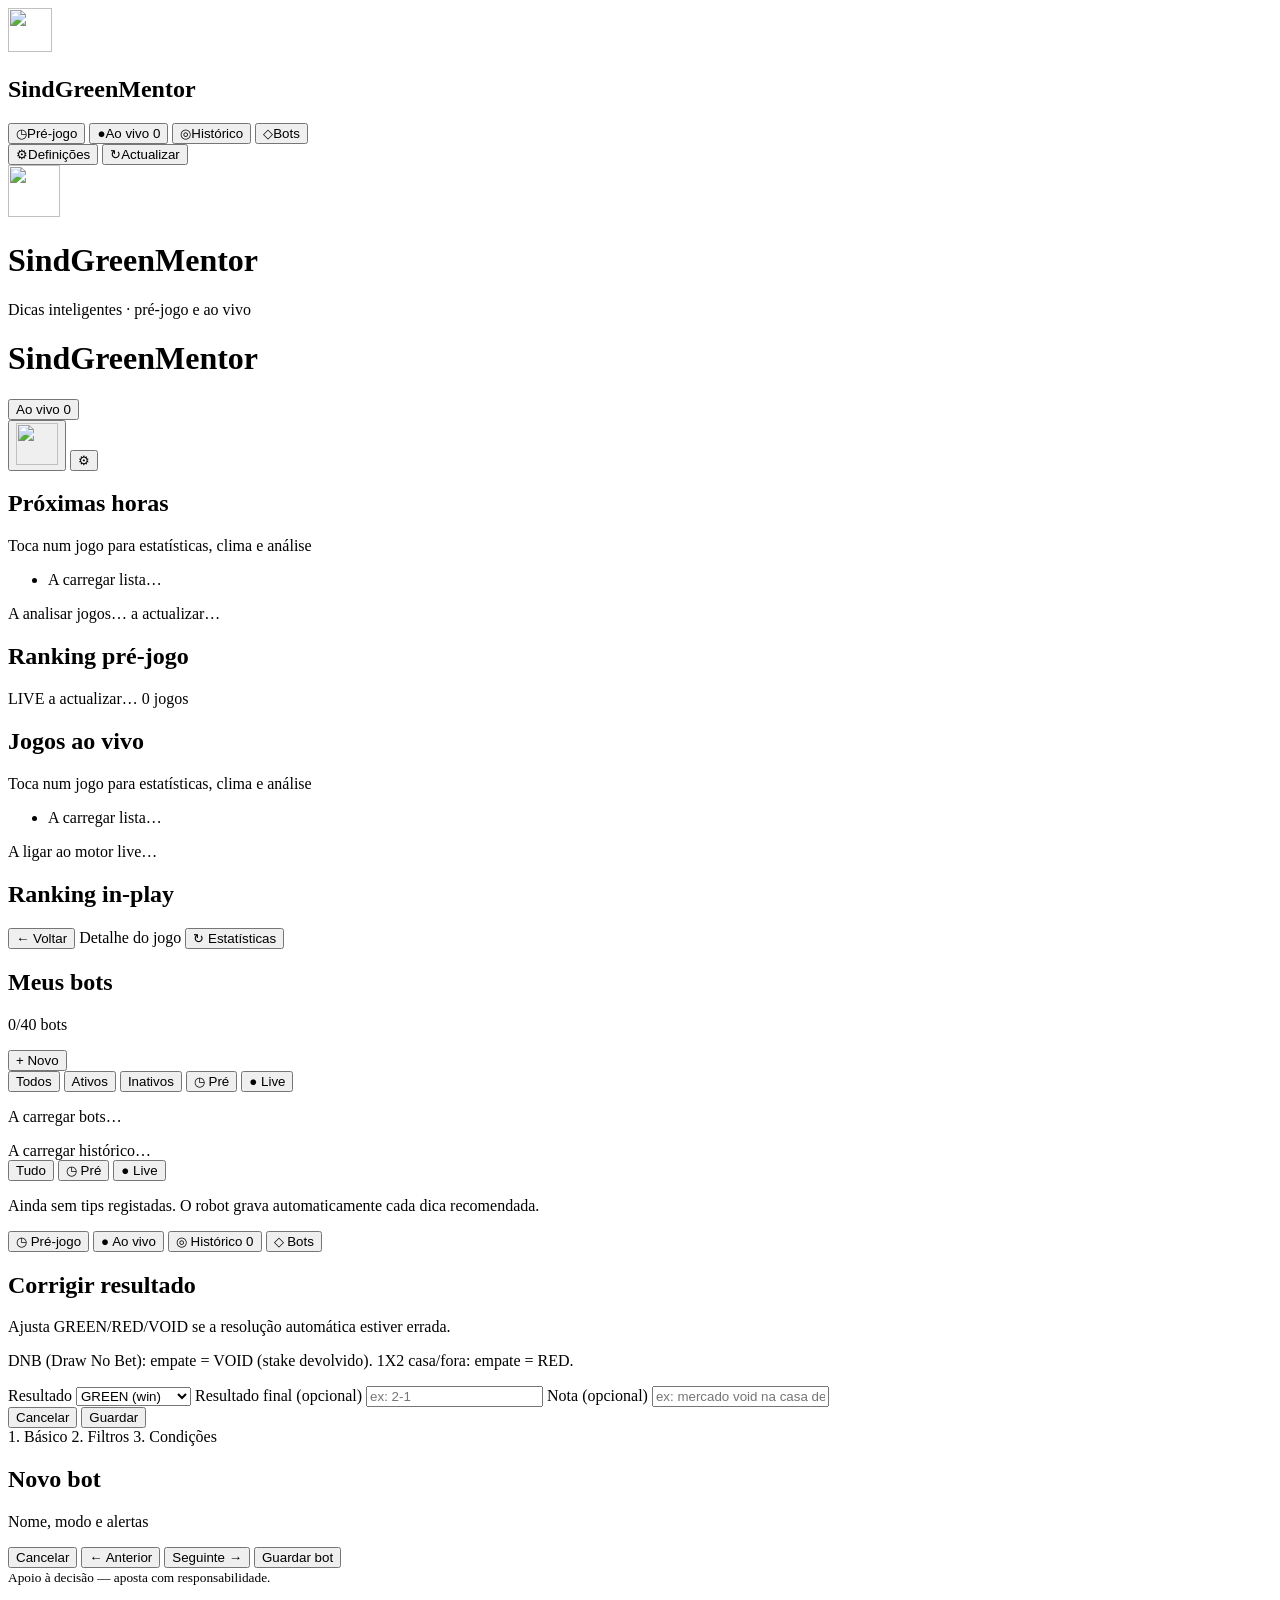
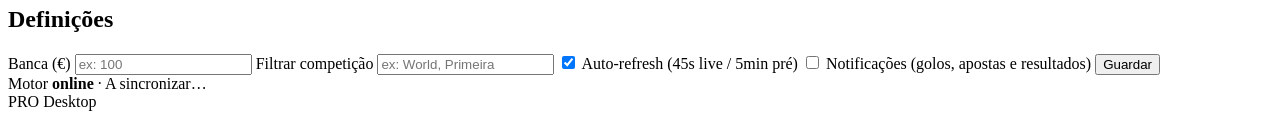
==== web/static/index.html @ d66691e5 "DNB void no empate, notas 1X2 vs DNB, mercados nos bots, SW v52" ====
<!DOCTYPE html>
<html lang="pt">
<head>
  <meta charset="UTF-8" />
  <meta name="viewport" content="width=device-width, initial-scale=1, viewport-fit=cover" />
  <meta name="theme-color" content="#061a14" />
  <meta name="apple-mobile-web-app-capable" content="yes" />
  <meta name="apple-mobile-web-app-title" content="SindGrEeN" />
  <title>SindGreenMentor</title>
  <link rel="manifest" href="/manifest.webmanifest" />
  <link rel="icon" href="/icons/favicon.jpg" />
  <link rel="apple-touch-icon" href="/icons/icon-192.jpg" />
  <link rel="preconnect" href="https://fonts.googleapis.com" />
  <link rel="preconnect" href="https://fonts.gstatic.com" crossorigin />
  <link href="https://fonts.googleapis.com/css2?family=Plus+Jakarta+Sans:wght@400;500;600;700;800&display=swap" rel="stylesheet" />
  <link rel="stylesheet" href="/style.css" />
</head>
<body>
  <aside id="desktop-sidebar" class="desktop-sidebar hidden" aria-label="Navegação principal">
    <div class="desktop-brand">
      <img id="desktop-brand-icon" src="/icons/icon-192.jpg" alt="" width="44" height="44" />
      <div class="desktop-brand-text">
        <h2 id="desktop-brand-title">SindGreenMentor</h2>
      </div>
    </div>
    <nav class="desktop-nav" id="desktop-nav">
      <button type="button" class="desktop-nav-btn active" data-tab="prematch">
        <span class="desktop-nav-icon">◷</span><span>Pré-jogo</span>
      </button>
      <button type="button" class="desktop-nav-btn" data-tab="live">
        <span class="desktop-nav-icon">●</span><span>Ao vivo</span>
        <span class="desktop-nav-badge hidden" id="desktop-live-badge">0</span>
      </button>
      <button type="button" class="desktop-nav-btn" data-tab="history">
        <span class="desktop-nav-icon">◎</span><span>Histórico</span>
      </button>
      <button type="button" class="desktop-nav-btn" data-tab="bots">
        <span class="desktop-nav-icon">◇</span><span>Bots</span>
      </button>
    </nav>
    <div class="desktop-sidebar-footer">
      <button type="button" class="desktop-nav-btn" id="desktop-settings-btn">
        <span class="desktop-nav-icon">⚙</span><span>Definições</span>
      </button>
      <button type="button" class="desktop-nav-btn" id="desktop-refresh-btn">
        <span class="desktop-nav-icon">↻</span><span>Actualizar</span>
      </button>
    </div>
  </aside>

  <div class="app-shell">
    <header class="app-header" id="app-header">
      <div class="header-glow chrome-desktop"></div>
      <div class="header-top">
        <div class="chrome-desktop header-brand">
          <img id="app-icon" class="app-icon" src="/icons/icon-192.jpg" alt="" width="52" height="52" />
          <div class="header-text">
            <h1 id="app-title">SindGreenMentor</h1>
            <p id="app-tagline" class="subtitle">Dicas inteligentes · pré-jogo e ao vivo</p>
          </div>
        </div>
        <div class="chrome-mobile header-mobile-title">
          <div class="header-mobile-row">
            <h1 id="screen-title" class="screen-title">SindGreenMentor</h1>
            <button type="button" id="pwa-live-chip" class="pwa-live-chip" aria-label="Ver jogos ao vivo">
              <span class="pwa-live-dot" aria-hidden="true"></span>
              <span class="pwa-live-label">Ao vivo</span>
              <span id="pwa-live-count" class="pwa-live-count">0</span>
            </button>
          </div>
        </div>
        <div class="header-actions">
          <button id="refresh" class="icon-btn refresh-ball-btn" type="button" aria-label="Actualizar" title="Actualizar">
            <span class="football-ball" aria-hidden="true">
              <img src="/images/refresh-ball.png" alt="" width="42" height="42" decoding="async" />
            </span>
          </button>
          <button id="settings-btn" class="icon-btn" type="button" aria-label="Definições">⚙</button>
        </div>
      </div>
    </header>

    <main class="main-content" id="main-content">
      <div class="pwa-watermark" id="pwa-watermark" aria-hidden="true"></div>
      <section id="panel-prematch" class="panel active">
        <section id="prematch-fixtures" class="card card-list">
          <h2 class="section-title chrome-desktop">Próximas horas</h2>
          <p class="section-hint chrome-desktop">Toca num jogo para estatísticas, clima e análise</p>
          <ul id="prematch-fixtures-list" class="live-fixtures-list">
            <li class="meta">A carregar lista…</li>
          </ul>
        </section>
        <div id="status-prematch" class="card status-card loading">
          A analisar jogos…
          <span id="prematch-refresh" class="inline-refresh hidden">a actualizar…</span>
        </div>
        <section id="best-prematch" class="card tip-hero hidden"></section>
        <section id="ranking-prematch" class="card hidden">
          <h2 class="section-title chrome-desktop">Ranking pré-jogo</h2>
          <div id="table-prematch" class="table-wrap"></div>
        </section>
      </section>

      <section id="panel-live" class="panel">
        <div class="live-banner chrome-desktop" id="live-banner">
          <span class="live-dot"></span>
          <span class="live-label">LIVE</span>
          <span id="live-source-badge" class="live-source hidden" title="Fonte dos jogos ao vivo"></span>
          <span id="live-refresh" class="live-refresh hidden">a actualizar…</span>
          <span id="live-count" class="live-count">0 jogos</span>
        </div>
        <div id="live-content" class="live-content">
          <section id="live-fixtures" class="card card-list">
            <h2 class="section-title chrome-desktop">Jogos ao vivo</h2>
            <p class="section-hint chrome-desktop">Toca num jogo para estatísticas, clima e análise</p>
            <ul id="live-fixtures-list" class="live-fixtures-list">
              <li class="meta">A carregar lista…</li>
            </ul>
          </section>
          <div id="status-live" class="card status-card loading">A ligar ao motor live…</div>
          <section id="best-live" class="card tip-hero hidden"></section>
          <section id="ranking-live" class="card hidden">
            <h2 class="section-title chrome-desktop">Ranking in-play</h2>
            <p id="live-last-tip" class="tips-last-note hidden" aria-live="polite"></p>
            <div id="table-live" class="table-wrap"></div>
          </section>

        </div>
      </section>

      <section id="panel-match" class="panel match-page hidden" aria-live="polite">
        <div class="match-page-toolbar">
          <button id="match-back" type="button" class="match-back-btn">← Voltar</button>
          <span id="match-page-label" class="match-page-label">Detalhe do jogo</span>
          <button id="match-stats-refresh" type="button" class="match-stats-refresh-btn hidden">↻ Estatísticas</button>
        </div>
        <div id="match-page-body" class="match-page-body"></div>
      </section>

      <section id="panel-bots" class="panel">
        <div class="bots-header">
          <div>
            <h2 class="section-title">Meus bots</h2>
            <p class="section-hint" id="bots-count-label">0/40 bots</p>
          </div>
          <button type="button" id="bots-new-btn" class="btn-primary bots-new-btn">+ Novo</button>
        </div>
        <div class="bots-filters" id="bots-filters" role="group" aria-label="Filtrar bots">
          <button type="button" class="chip bots-filter active" data-bots-filter="all">Todos</button>
          <button type="button" class="chip bots-filter" data-bots-filter="active">Ativos</button>
          <button type="button" class="chip bots-filter" data-bots-filter="inactive">Inativos</button>
          <button type="button" class="chip bots-filter" data-bots-filter="prematch">◷ Pré</button>
          <button type="button" class="chip bots-filter" data-bots-filter="live">● Live</button>
        </div>
        <div id="bots-templates" class="bots-templates card hidden" aria-live="polite"></div>
        <div id="bots-perf-summary" class="bots-perf-summary card hidden" aria-live="polite"></div>
        <div id="bots-history-panel" class="bots-history-panel card hidden" aria-live="polite"></div>
        <div id="bots-list" class="bots-list">
          <p class="meta">A carregar bots…</p>
        </div>
        <div id="bots-hits" class="bots-hits card hidden" aria-live="polite"></div>
      </section>

      <section id="panel-history" class="panel">
        <div id="history-stats" class="history-stats-split loading">A carregar histórico…</div>
        <div id="history-learning" class="history-learning hidden" aria-live="polite"></div>
        <div id="history-verify-queue" class="history-verify-queue card hidden" aria-live="polite"></div>
        <div class="history-filters-wrap">
          <div class="history-mode-scope" id="history-mode-scope" role="group" aria-label="Filtrar por modo">
            <button type="button" class="chip-mode-scope active" data-mode-scope="all">Tudo</button>
            <button type="button" class="chip-mode-scope" data-mode-scope="prematch">◷ Pré</button>
            <button type="button" class="chip-mode-scope" data-mode-scope="live">● Live</button>
          </div>
          <div class="filter-bar" id="history-filters" role="group" aria-label="Filtrar por resultado"></div>
        </div>
        <p id="history-last-tip" class="tips-last-note hidden" aria-live="polite"></p>
        <div id="history-feed" class="tips-feed"></div>
        <p id="history-empty" class="empty-msg hidden">Ainda sem tips registadas. O robot grava automaticamente cada dica recomendada.</p>
      </section>
    </main>

    <nav class="tab-bar">
      <button class="tab active" data-tab="prematch" type="button">
        <span class="tab-icon">◷</span>
        <span>Pré-jogo</span>
      </button>
      <button class="tab" data-tab="live" type="button">
        <span class="tab-icon tab-live">●</span>
        <span>Ao vivo</span>
      </button>
      <button class="tab" data-tab="history" type="button">
        <span class="tab-icon">◎</span>
        <span>Histórico</span>
        <span id="history-tab-badge" class="tab-badge hidden" aria-label="Tips pendentes">0</span>
      </button>
      <button class="tab" data-tab="bots" type="button">
        <span class="tab-icon">◇</span>
        <span>Bots</span>
      </button>
    </nav>

    <div id="outcome-correct-modal" class="outcome-correct-modal hidden" aria-hidden="true" role="dialog" aria-labelledby="outcome-correct-title">
      <div class="outcome-correct-backdrop" id="outcome-correct-backdrop"></div>
      <div class="outcome-correct-panel card">
        <h2 id="outcome-correct-title" class="outcome-correct-title">Corrigir resultado</h2>
        <p class="meta" id="outcome-correct-sub">Ajusta GREEN/RED/VOID se a resolução automática estiver errada.</p>
        <p class="meta outcome-correct-hint">DNB (Draw No Bet): empate = VOID (stake devolvido). 1X2 casa/fora: empate = RED.</p>
        <div class="outcome-correct-body">
          <label class="field">
            <span>Resultado</span>
            <select id="outcome-correct-outcome">
              <option value="win">GREEN (win)</option>
              <option value="loss">RED (loss)</option>
              <option value="void">VOID (anulado)</option>
              <option value="pending">PENDENTE</option>
            </select>
          </label>
          <label class="field">
            <span>Resultado final (opcional)</span>
            <input id="outcome-correct-score" type="text" placeholder="ex: 2-1" />
          </label>
          <label class="field">
            <span>Nota (opcional)</span>
            <input id="outcome-correct-note" type="text" placeholder="ex: mercado void na casa de apostas" />
          </label>
        </div>
        <div class="outcome-correct-actions">
          <button type="button" id="outcome-correct-cancel" class="match-back-btn">Cancelar</button>
          <button type="button" id="outcome-correct-save" class="btn-primary">Guardar</button>
        </div>
      </div>
    </div>

    <div id="bot-wizard" class="bot-wizard hidden" aria-hidden="true" role="dialog" aria-labelledby="bot-wizard-title">
      <div class="bot-wizard-backdrop" id="bot-wizard-backdrop"></div>
      <div class="bot-wizard-panel card">
        <div class="bot-wizard-steps" id="bot-wizard-steps">
          <span class="bot-step active" data-step="1">1. Básico</span>
          <span class="bot-step" data-step="2">2. Filtros</span>
          <span class="bot-step" data-step="3">3. Condições</span>
        </div>
        <h2 id="bot-wizard-title" class="bot-wizard-title">Novo bot</h2>
        <p class="bot-wizard-sub" id="bot-wizard-sub">Nome, modo e alertas</p>

        <div class="bot-wizard-body" id="bot-wizard-body"></div>

        <div class="bot-wizard-actions">
          <button type="button" id="bot-wizard-cancel" class="match-back-btn">Cancelar</button>
          <button type="button" id="bot-wizard-prev" class="match-back-btn hidden">← Anterior</button>
          <button type="button" id="bot-wizard-next" class="btn-primary">Seguinte →</button>
          <button type="button" id="bot-wizard-save" class="btn-primary hidden">Guardar bot</button>
        </div>
      </div>
    </div>

    <footer class="app-footer chrome-desktop">
      <small id="app-footer">Apoio à decisão — aposta com responsabilidade.</small>
    </footer>
  </div>

  <aside id="settings-drawer" class="drawer hidden" aria-hidden="true">
    <div class="drawer-backdrop" id="drawer-backdrop"></div>
    <div class="drawer-panel">
      <h2>Definições</h2>
      <label class="field">
        <span>Banca (€)</span>
        <input id="cfg-bankroll" type="number" min="0" step="10" placeholder="ex: 100" />
      </label>
      <label class="field">
        <span>Filtrar competição</span>
        <input id="cfg-league" type="text" placeholder="ex: World, Primeira" />
      </label>
      <label class="field checkbox">
        <input id="cfg-auto" type="checkbox" checked />
        <span>Auto-refresh (45s live / 5min pré)</span>
      </label>
      <label class="field checkbox">
        <input id="cfg-notify" type="checkbox" />
        <span>Notificações (golos, apostas e resultados)</span>
      </label>
      <button id="save-settings" type="button" class="btn-primary">Guardar</button>
    </div>
  </aside>

  <div id="desktop-status" class="desktop-status hidden" aria-live="polite">
    <span class="dot" aria-hidden="true"></span>
    <span>Motor <strong id="desktop-status-motor">online</strong></span>
    <span class="sep">·</span>
    <span id="desktop-status-sync">A sincronizar…</span>
    <div class="right">
      <span class="desktop-pro-tag">PRO</span>
      <span id="desktop-status-ver">Desktop</span>
    </div>
  </div>

  <script src="/app.js"></script>
</body>
</html>
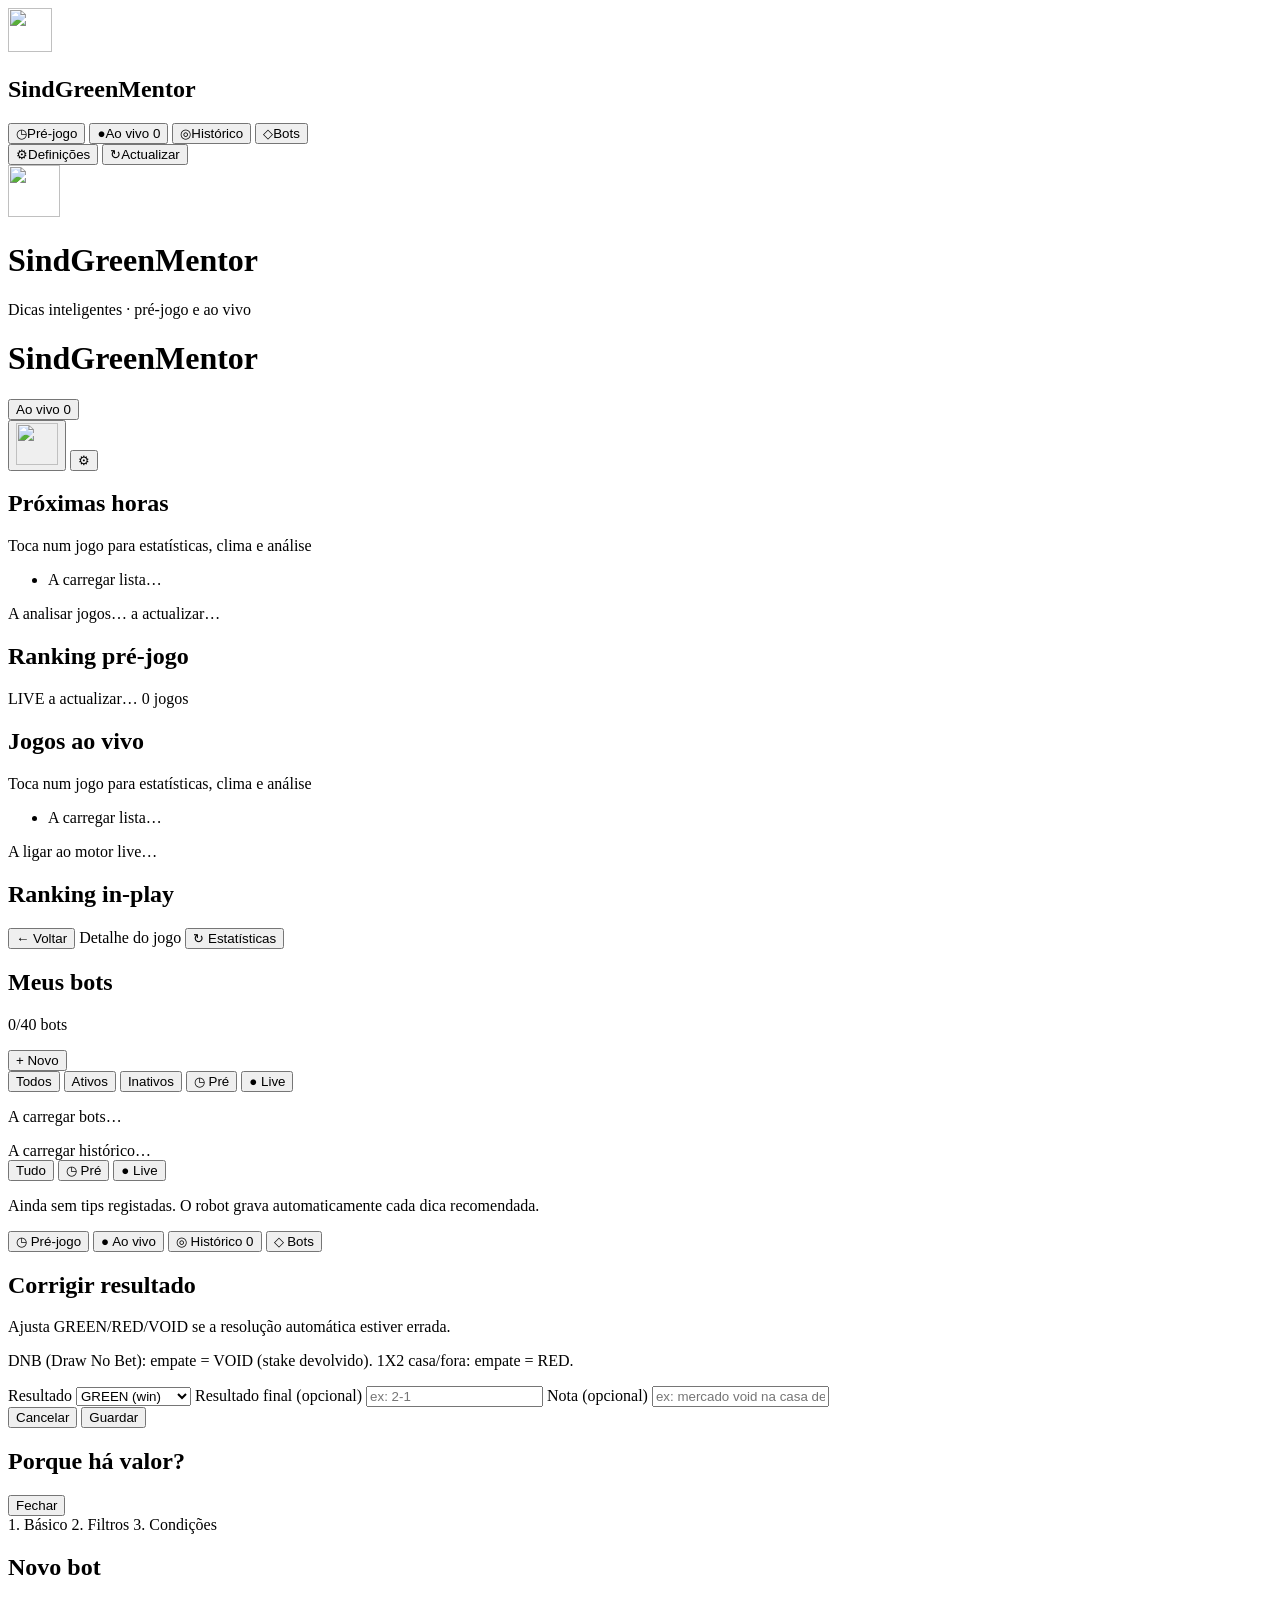
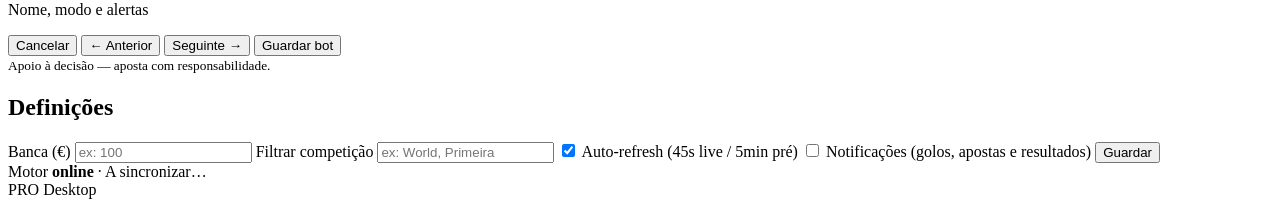
==== commit a8677b7b: "feat: diálogo explicativo ao clicar em EV positivo - Serializer build_ev_explanation com reasoning, " ====
--- a/web/static/index.html
+++ b/web/static/index.html
@@ -231,6 +231,18 @@
       </div>
     </div>
 
+    <div id="ev-explain-modal" class="ev-explain-modal hidden" aria-hidden="true" role="dialog" aria-labelledby="ev-explain-title">
+      <div class="ev-explain-backdrop" id="ev-explain-backdrop"></div>
+      <div class="ev-explain-panel card">
+        <h2 id="ev-explain-title" class="ev-explain-title">Porque há valor?</h2>
+        <p class="meta" id="ev-explain-sub"></p>
+        <div class="ev-explain-body" id="ev-explain-body"></div>
+        <div class="ev-explain-actions">
+          <button type="button" id="ev-explain-close" class="btn-primary">Fechar</button>
+        </div>
+      </div>
+    </div>
+
     <div id="bot-wizard" class="bot-wizard hidden" aria-hidden="true" role="dialog" aria-labelledby="bot-wizard-title">
       <div class="bot-wizard-backdrop" id="bot-wizard-backdrop"></div>
       <div class="bot-wizard-panel card">
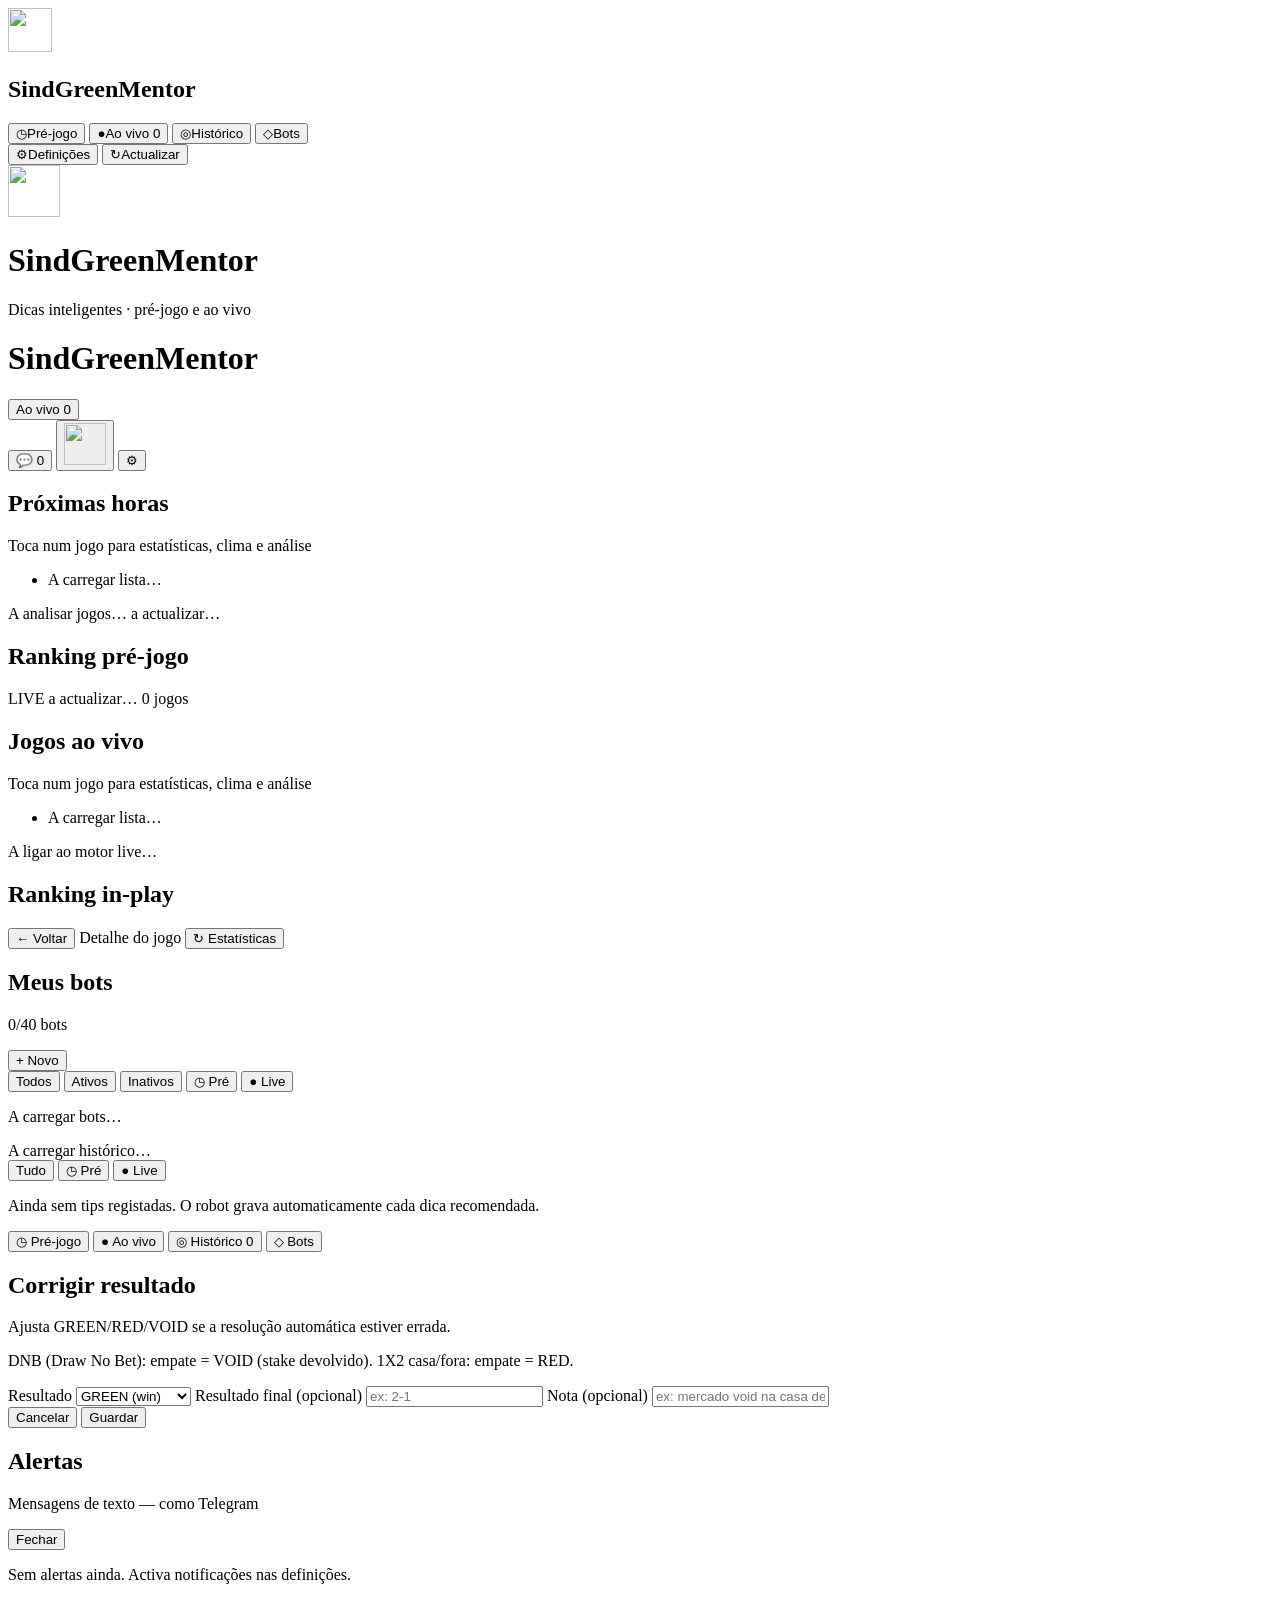
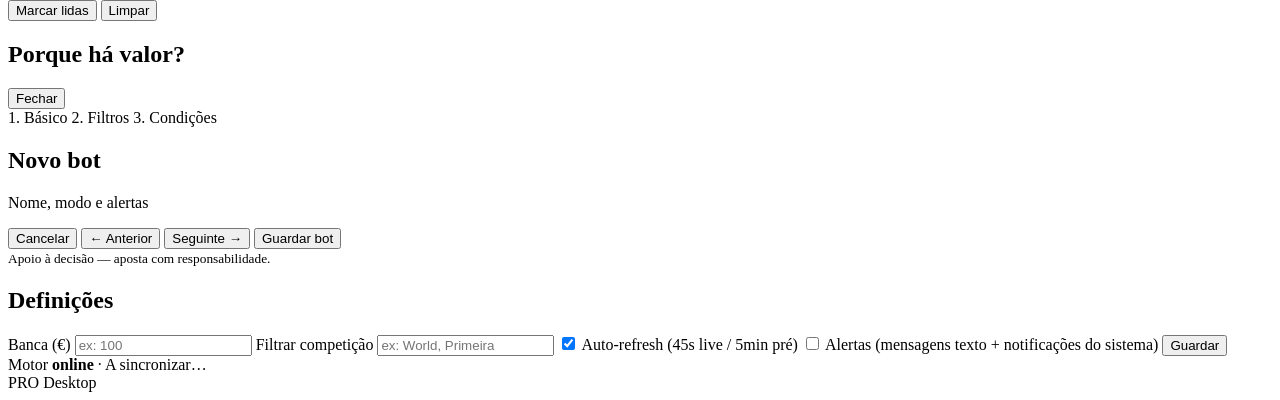
==== commit 89af88a8: "feat(pwa): alertas em texto estilo Telegram - Inbox de mensagens com bolhas e toast ao receber alert" ====
--- a/web/static/index.html
+++ b/web/static/index.html
@@ -70,6 +70,10 @@
           </div>
         </div>
         <div class="header-actions">
+          <button id="pwa-alerts-btn" class="icon-btn pwa-alerts-btn chrome-mobile hidden" type="button" aria-label="Mensagens de alerta" title="Alertas">
+            <span class="pwa-alerts-icon" aria-hidden="true">💬</span>
+            <span id="pwa-alerts-badge" class="pwa-alerts-badge hidden">0</span>
+          </button>
           <button id="refresh" class="icon-btn refresh-ball-btn" type="button" aria-label="Actualizar" title="Actualizar">
             <span class="football-ball" aria-hidden="true">
               <img src="/images/refresh-ball.png" alt="" width="42" height="42" decoding="async" />
@@ -231,6 +235,28 @@
       </div>
     </div>
 
+    <div id="pwa-alert-toast" class="pwa-alert-toast hidden chrome-mobile" role="status" aria-live="polite"></div>
+
+    <div id="pwa-alert-inbox" class="pwa-alert-inbox hidden chrome-mobile" aria-hidden="true" role="dialog" aria-labelledby="pwa-alert-inbox-title">
+      <div class="pwa-alert-inbox-backdrop" id="pwa-alert-inbox-backdrop"></div>
+      <div class="pwa-alert-inbox-panel card">
+        <div class="pwa-alert-inbox-head">
+          <div>
+            <h2 id="pwa-alert-inbox-title" class="pwa-alert-inbox-title">Alertas</h2>
+            <p class="meta">Mensagens de texto — como Telegram</p>
+          </div>
+          <button type="button" id="pwa-alert-inbox-close" class="match-back-btn">Fechar</button>
+        </div>
+        <div id="pwa-alert-messages" class="pwa-alert-messages">
+          <p class="meta pwa-alert-empty">Sem alertas ainda. Activa notificações nas definições.</p>
+        </div>
+        <div class="pwa-alert-inbox-actions">
+          <button type="button" id="pwa-alert-mark-read" class="chip">Marcar lidas</button>
+          <button type="button" id="pwa-alert-clear" class="chip">Limpar</button>
+        </div>
+      </div>
+    </div>
+
     <div id="ev-explain-modal" class="ev-explain-modal hidden" aria-hidden="true" role="dialog" aria-labelledby="ev-explain-title">
       <div class="ev-explain-backdrop" id="ev-explain-backdrop"></div>
       <div class="ev-explain-panel card">
@@ -288,7 +314,7 @@
       </label>
       <label class="field checkbox">
         <input id="cfg-notify" type="checkbox" />
-        <span>Notificações (golos, apostas e resultados)</span>
+        <span>Alertas (mensagens texto + notificações do sistema)</span>
       </label>
       <button id="save-settings" type="button" class="btn-primary">Guardar</button>
     </div>
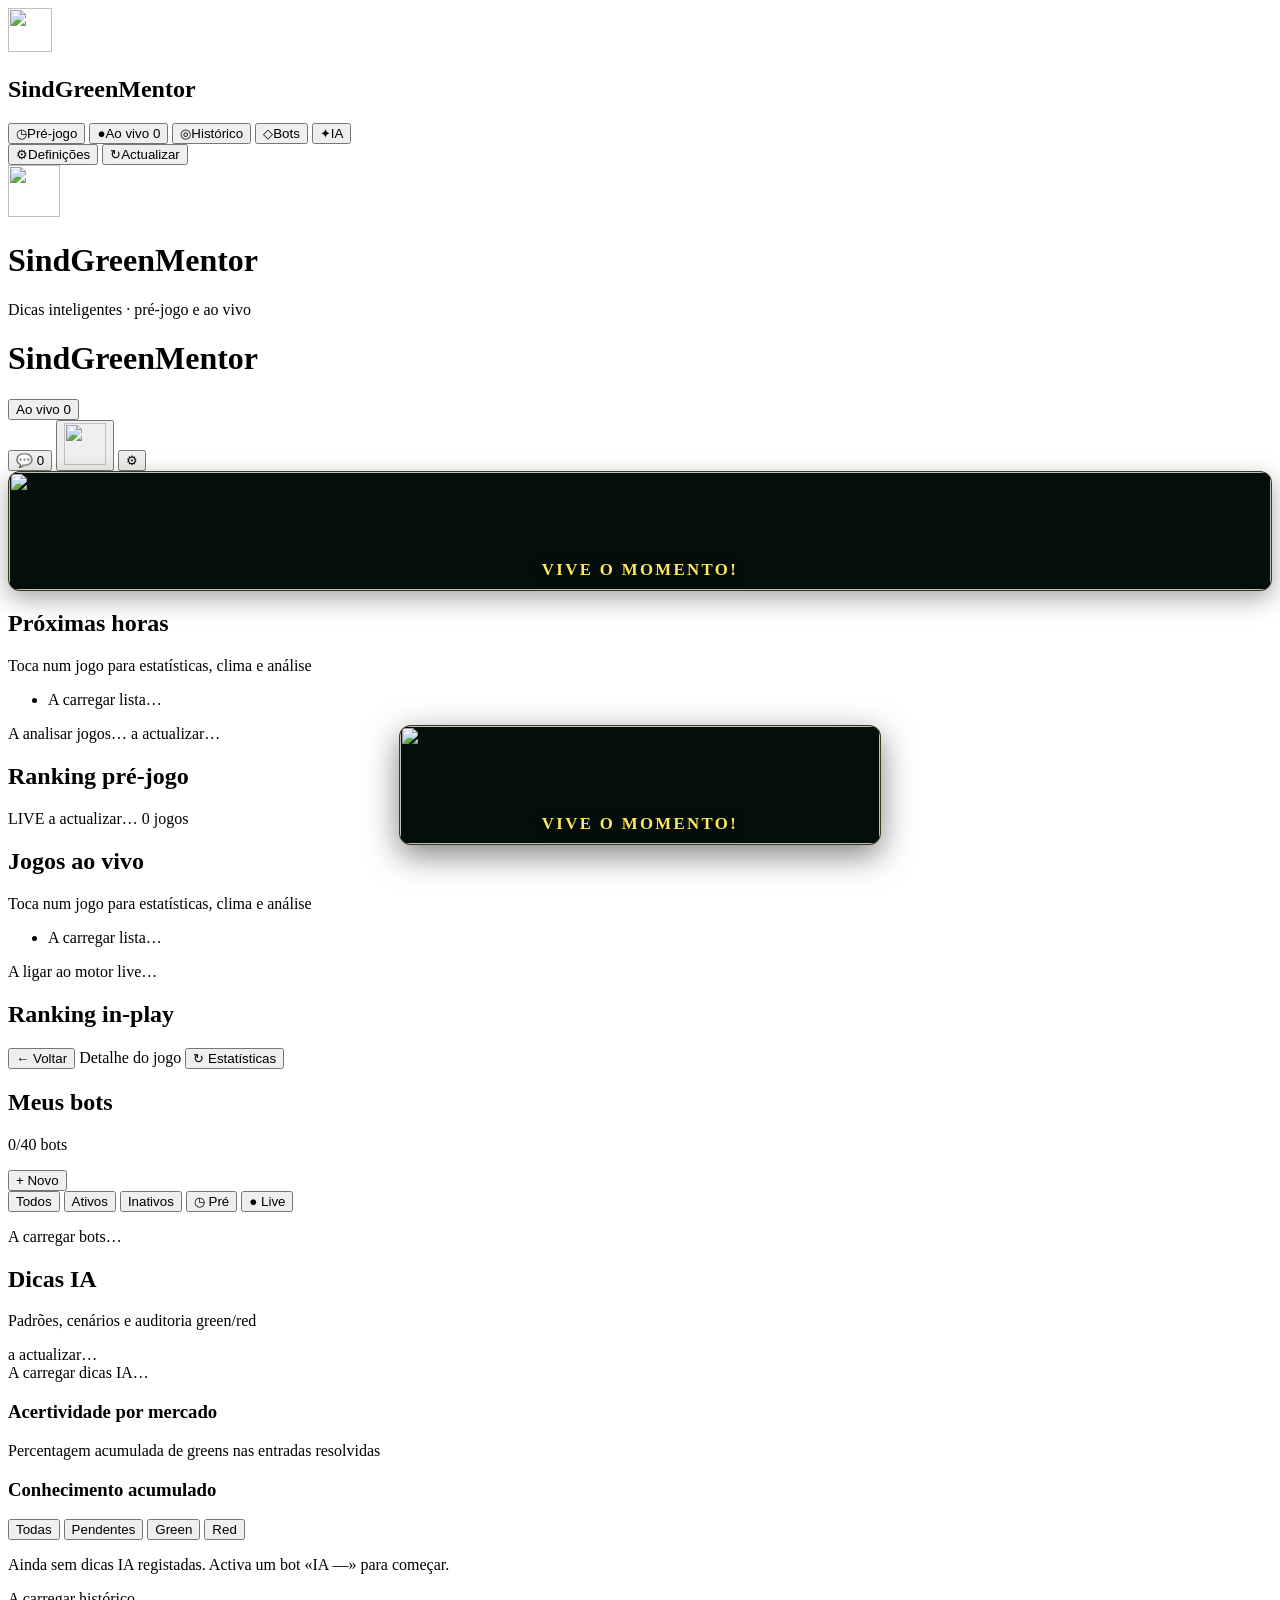
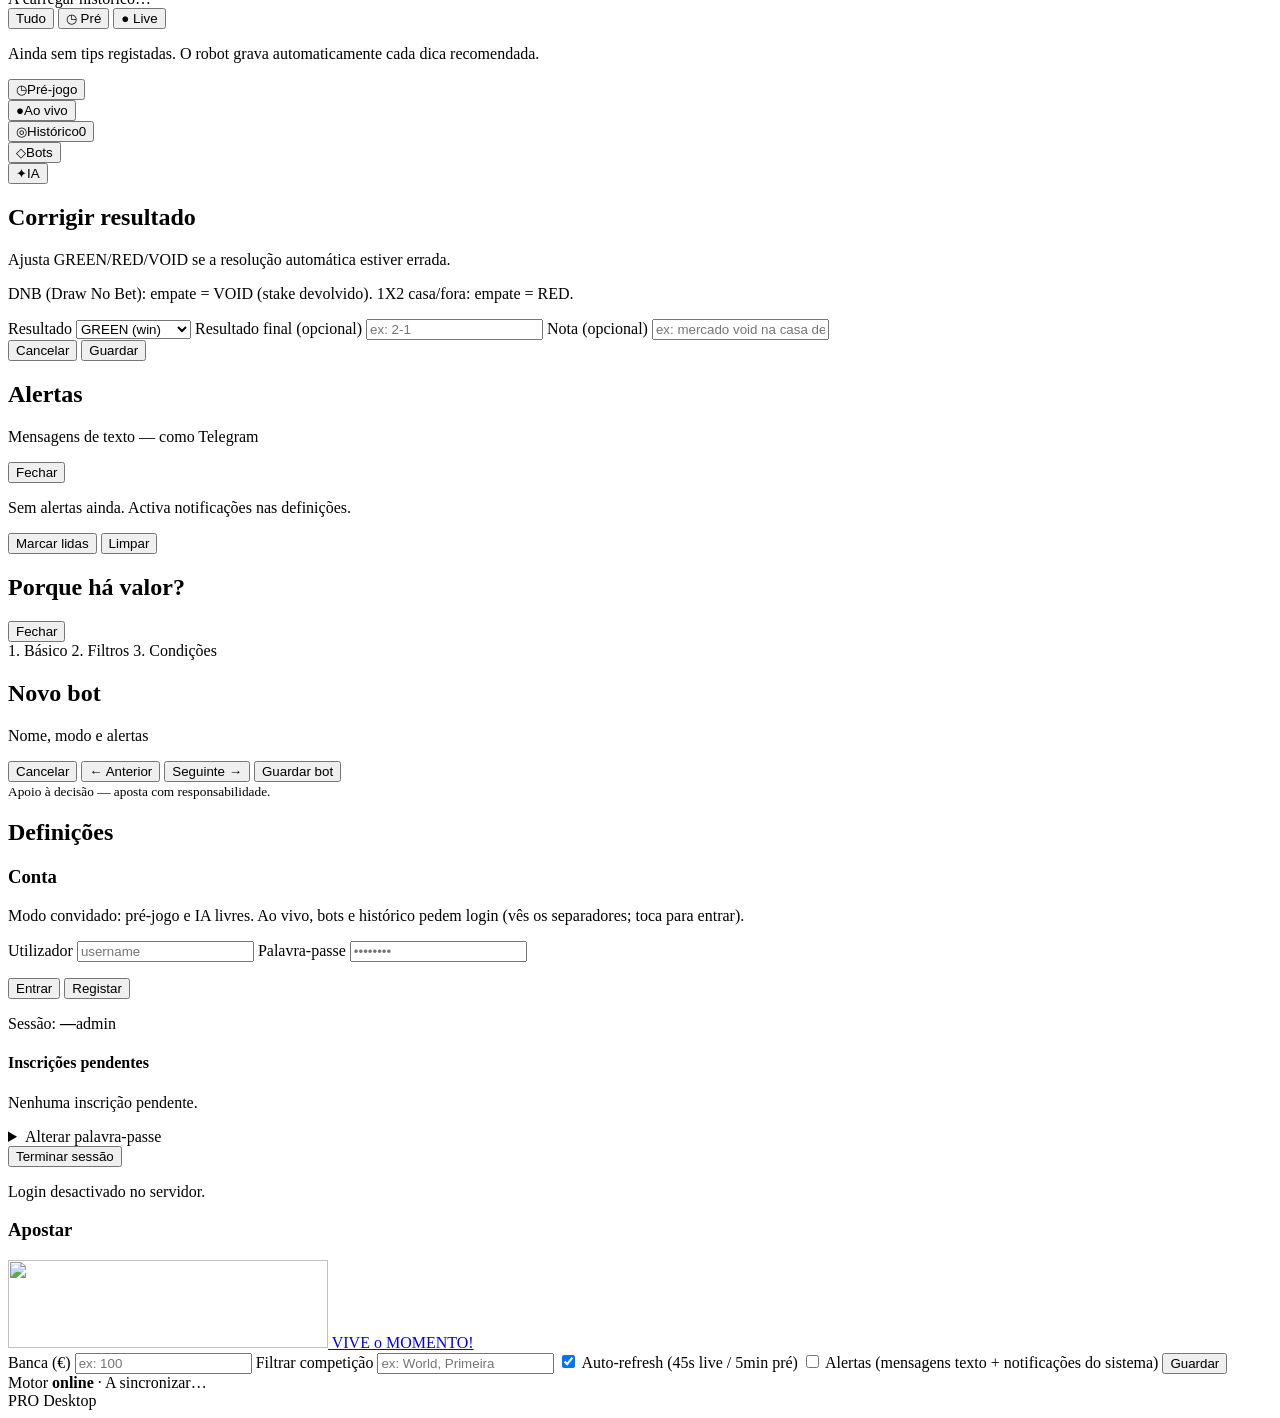
==== commit 933d844e: "feat(pwa): login, banner VIVE o MOMENTO, separadores visíveis e deploy Render - Auth com registo pen" ====
--- a/web/static/index.html
+++ b/web/static/index.html
@@ -1,5 +1,5 @@
 <!DOCTYPE html>
-<html lang="pt">
+<html lang="pt" class="prematch-moment">
 <head>
   <meta charset="UTF-8" />
   <meta name="viewport" content="width=device-width, initial-scale=1, viewport-fit=cover" />
@@ -13,7 +13,71 @@
   <link rel="preconnect" href="https://fonts.googleapis.com" />
   <link rel="preconnect" href="https://fonts.gstatic.com" crossorigin />
   <link href="https://fonts.googleapis.com/css2?family=Plus+Jakarta+Sans:wght@400;500;600;700;800&display=swap" rel="stylesheet" />
-  <link rel="stylesheet" href="/style.css" />
+  <link rel="stylesheet" href="/style.css?v=83" />
+  <style id="nav-tabs-critical">
+    .tab-bar .tab,
+    .tab-bar .tab.nav-guest-hidden {
+      display: flex !important;
+      flex: 1 1 0;
+      min-width: 0;
+    }
+    .tab-bar .tab.nav-guest-hidden { opacity: 0.72; }
+  </style>
+  <style id="moment-banner-critical">
+    .moment-banner,
+    .prematch-moment-card { display: block; text-decoration: none; color: inherit; }
+    html:not(.prematch-moment) .moment-banner,
+    .moment-banner.hidden,
+    .app-shell.match-open .moment-banner,
+    .app-shell.match-open .prematch-moment-card,
+    #panel-prematch:not(.active) .prematch-moment-card { display: none !important; }
+    .moment-banner {
+      position: fixed;
+      left: 50%;
+      transform: translateX(-50%);
+      width: min(calc(100% - 1.2rem), 480px);
+      bottom: calc(3.45rem + env(safe-area-inset-bottom, 0px));
+      z-index: 110;
+      height: clamp(80px, 22vw, 118px);
+      min-height: 80px;
+      overflow: hidden;
+      border-radius: 12px;
+      border: 1px solid rgba(255, 210, 80, 0.22);
+      box-shadow: 0 10px 32px rgba(0, 0, 0, 0.5);
+      background: #040f0c;
+    }
+    .prematch-moment-card {
+      position: relative;
+      overflow: hidden;
+      border-radius: 12px;
+      border: 1px solid rgba(255, 210, 80, 0.22);
+      box-shadow: 0 8px 24px rgba(0, 0, 0, 0.35);
+      background: #040f0c;
+      margin-bottom: 0.65rem;
+    }
+    .prematch-moment-card img,
+    .moment-banner-media {
+      display: block;
+      width: 100%;
+      height: clamp(80px, 22vw, 118px);
+      object-fit: cover;
+      object-position: center 35%;
+    }
+    .prematch-moment-label,
+    .moment-banner-label {
+      position: absolute;
+      left: 0;
+      right: 0;
+      bottom: 10px;
+      text-align: center;
+      font-size: clamp(0.82rem, 3.6vw, 1.05rem);
+      font-weight: 800;
+      letter-spacing: 0.14em;
+      text-transform: uppercase;
+      color: #ffe85a;
+      text-shadow: 0 2px 10px rgba(0, 0, 0, 0.85);
+    }
+  </style>
 </head>
 <body>
   <aside id="desktop-sidebar" class="desktop-sidebar hidden" aria-label="Navegação principal">
@@ -36,6 +100,9 @@
       </button>
       <button type="button" class="desktop-nav-btn" data-tab="bots">
         <span class="desktop-nav-icon">◇</span><span>Bots</span>
+      </button>
+      <button type="button" class="desktop-nav-btn" data-tab="ia">
+        <span class="desktop-nav-icon">✦</span><span>IA</span>
       </button>
     </nav>
     <div class="desktop-sidebar-footer">
@@ -87,6 +154,18 @@
     <main class="main-content" id="main-content">
       <div class="pwa-watermark" id="pwa-watermark" aria-hidden="true"></div>
       <section id="panel-prematch" class="panel active">
+        <a
+          id="prematch-moment-card"
+          class="prematch-moment-card"
+          href="https://mp467913.pro/mobile?bf=bc7daff6ea644_5732317237"
+          data-moment-url="https://mp467913.pro/mobile?bf=bc7daff6ea644_5732317237"
+          target="_blank"
+          rel="noopener noreferrer"
+          aria-label="VIVE o MOMENTO!"
+        >
+          <img src="/videos/moment-poster.jpg" alt="" width="720" height="200" decoding="async" />
+          <span class="prematch-moment-label">VIVE o MOMENTO!</span>
+        </a>
         <section id="prematch-fixtures" class="card card-list">
           <h2 class="section-title chrome-desktop">Próximas horas</h2>
           <p class="section-hint chrome-desktop">Toca num jogo para estatísticas, clima e análise</p>
@@ -165,6 +244,38 @@
         <div id="bots-hits" class="bots-hits card hidden" aria-live="polite"></div>
       </section>
 
+      <section id="panel-ia" class="panel">
+        <div class="ia-header">
+          <div>
+            <h2 class="section-title">Dicas IA</h2>
+            <p class="section-hint">Padrões, cenários e auditoria green/red</p>
+          </div>
+          <span id="ia-refresh" class="inline-refresh hidden">a actualizar…</span>
+        </div>
+        <div id="ia-stats" class="ia-stats-split loading">A carregar dicas IA…</div>
+        <section id="ia-backtest" class="card ia-event-log-card hidden" aria-live="polite">
+          <div id="ia-backtest-body" class="ia-event-log-body"></div>
+        </section>
+        <section id="ia-markets" class="card ia-markets-card hidden" aria-live="polite">
+          <h3 class="ia-section-title">Acertividade por mercado</h3>
+          <p class="section-hint">Percentagem acumulada de greens nas entradas resolvidas</p>
+          <div id="ia-markets-body" class="ia-markets-body"></div>
+        </section>
+        <section id="ia-knowledge" class="card ia-knowledge-card hidden" aria-live="polite">
+          <h3 class="ia-section-title">Conhecimento acumulado</h3>
+          <ul id="ia-knowledge-list" class="ia-knowledge-list"></ul>
+        </section>
+        <section id="ia-restrictions" class="card ia-restrictions-card hidden" aria-live="polite"></section>
+        <div class="ia-filters" id="ia-filters" role="group" aria-label="Filtrar dicas IA">
+          <button type="button" class="chip ia-filter active" data-ia-filter="all">Todas</button>
+          <button type="button" class="chip ia-filter" data-ia-filter="pending">Pendentes</button>
+          <button type="button" class="chip ia-filter" data-ia-filter="win">Green</button>
+          <button type="button" class="chip ia-filter" data-ia-filter="loss">Red</button>
+        </div>
+        <div id="ia-feed" class="tips-feed ia-feed"></div>
+        <p id="ia-empty" class="empty-msg hidden">Ainda sem dicas IA registadas. Activa um bot «IA —» para começar.</p>
+      </section>
+
       <section id="panel-history" class="panel">
         <div id="history-stats" class="history-stats-split loading">A carregar histórico…</div>
         <div id="history-learning" class="history-learning hidden" aria-live="polite"></div>
@@ -200,6 +311,10 @@
       <button class="tab" data-tab="bots" type="button">
         <span class="tab-icon">◇</span>
         <span>Bots</span>
+      </button>
+      <button class="tab" data-tab="ia" type="button">
+        <span class="tab-icon">✦</span>
+        <span>IA</span>
       </button>
     </nav>
 
@@ -296,10 +411,96 @@
     </footer>
   </div>
 
+  <a
+    id="moment-banner"
+    class="moment-banner"
+    href="https://mp467913.pro/mobile?bf=bc7daff6ea644_5732317237"
+    data-moment-url="https://mp467913.pro/mobile?bf=bc7daff6ea644_5732317237"
+    target="_blank"
+    rel="noopener noreferrer"
+    aria-label="VIVE o MOMENTO!"
+    aria-hidden="false"
+  >
+    <picture>
+      <source srcset="/videos/moment-banner.webp" type="image/webp" />
+      <img
+        class="moment-banner-media"
+        src="/videos/moment-poster.jpg"
+        alt=""
+        width="720"
+        height="200"
+        decoding="async"
+      />
+    </picture>
+    <span class="moment-banner-label">VIVE o MOMENTO!</span>
+  </a>
+
   <aside id="settings-drawer" class="drawer hidden" aria-hidden="true">
     <div class="drawer-backdrop" id="drawer-backdrop"></div>
     <div class="drawer-panel">
       <h2>Definições</h2>
+      <section id="cfg-auth-section" class="drawer-auth-section">
+        <h3 class="drawer-subtitle">Conta</h3>
+        <div id="cfg-auth-logged-out">
+          <p class="meta auth-guest-hint">Modo convidado: pré-jogo e IA livres. Ao vivo, bots e histórico pedem login (vês os separadores; toca para entrar).</p>
+          <label class="field">
+            <span>Utilizador</span>
+            <input id="cfg-auth-user" type="text" autocomplete="username" placeholder="username" />
+          </label>
+          <label class="field">
+            <span>Palavra-passe</span>
+            <input id="cfg-auth-pass" type="password" autocomplete="current-password" placeholder="••••••••" />
+          </label>
+          <p id="cfg-auth-error" class="auth-error hidden" role="alert"></p>
+          <div class="auth-actions-row">
+            <button id="cfg-auth-login" type="button" class="btn-secondary">Entrar</button>
+            <button id="cfg-auth-register" type="button" class="btn-secondary btn-sm">Registar</button>
+          </div>
+          <p id="cfg-auth-register-ok" class="auth-register-ok hidden" role="status"></p>
+        </div>
+        <div id="cfg-auth-logged-in" class="hidden">
+          <p class="auth-user-line">Sessão: <strong id="cfg-auth-username">—</strong><span id="cfg-auth-admin-badge" class="auth-admin-badge hidden">admin</span></p>
+          <section id="cfg-auth-admin-panel" class="auth-admin-panel hidden">
+            <h4 class="drawer-subtitle">Inscrições pendentes</h4>
+            <p id="cfg-auth-admin-empty" class="meta hidden">Nenhuma inscrição pendente.</p>
+            <ul id="cfg-auth-pending-list" class="auth-pending-list"></ul>
+          </section>
+          <details class="auth-change-pass">
+            <summary>Alterar palavra-passe</summary>
+            <label class="field">
+              <span>Actual</span>
+              <input id="cfg-auth-old-pass" type="password" autocomplete="current-password" />
+            </label>
+            <label class="field">
+              <span>Nova</span>
+              <input id="cfg-auth-new-pass" type="password" autocomplete="new-password" />
+            </label>
+            <button id="cfg-auth-change-pass" type="button" class="btn-secondary btn-sm">Actualizar</button>
+          </details>
+          <button id="cfg-auth-logout" type="button" class="btn-secondary">Terminar sessão</button>
+        </div>
+        <p id="cfg-auth-disabled" class="meta hidden">Login desactivado no servidor.</p>
+      </section>
+      <section id="cfg-moment-section" class="drawer-moment-section">
+        <h3 class="drawer-subtitle">Apostar</h3>
+        <a
+          id="cfg-moment-link"
+          class="cfg-moment-link"
+          href="https://mp467913.pro/mobile?bf=bc7daff6ea644_5732317237"
+          target="_blank"
+          rel="noopener noreferrer"
+        >
+          <img
+            class="cfg-moment-thumb"
+            src="/videos/moment-poster.jpg"
+            alt=""
+            width="320"
+            height="88"
+            decoding="async"
+          />
+          <span id="cfg-moment-label" class="cfg-moment-label">VIVE o MOMENTO!</span>
+        </a>
+      </section>
       <label class="field">
         <span>Banca (€)</span>
         <input id="cfg-bankroll" type="number" min="0" step="10" placeholder="ex: 100" />
@@ -331,6 +532,17 @@
     </div>
   </div>
 
-  <script src="/app.js"></script>
+  <script>
+    (function () {
+      function keepTabsVisible() {
+        document.querySelectorAll(".tab-bar .tab, .desktop-nav-btn[data-tab]").forEach(function (el) {
+          el.classList.remove("nav-guest-hidden");
+        });
+      }
+      keepTabsVisible();
+      document.addEventListener("DOMContentLoaded", keepTabsVisible);
+    })();
+  </script>
+  <script src="/app.js?v=83"></script>
 </body>
 </html>
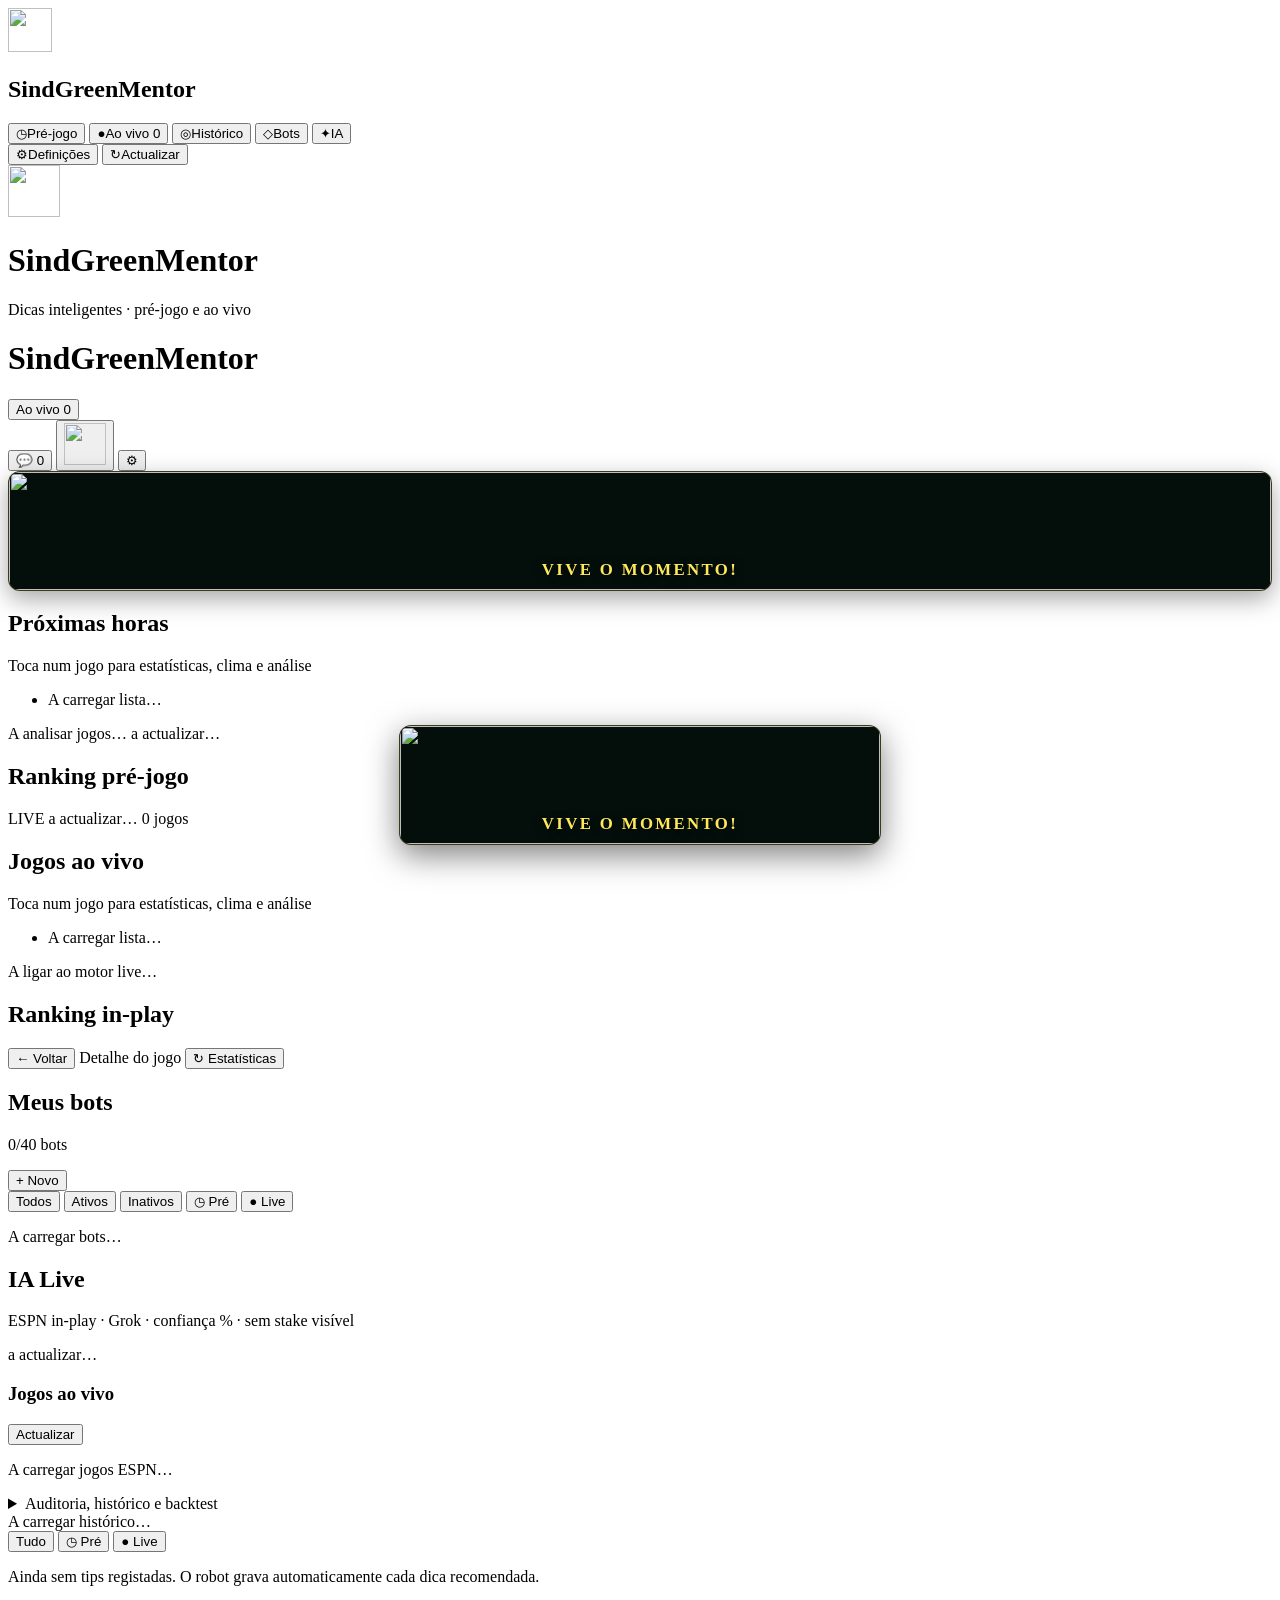
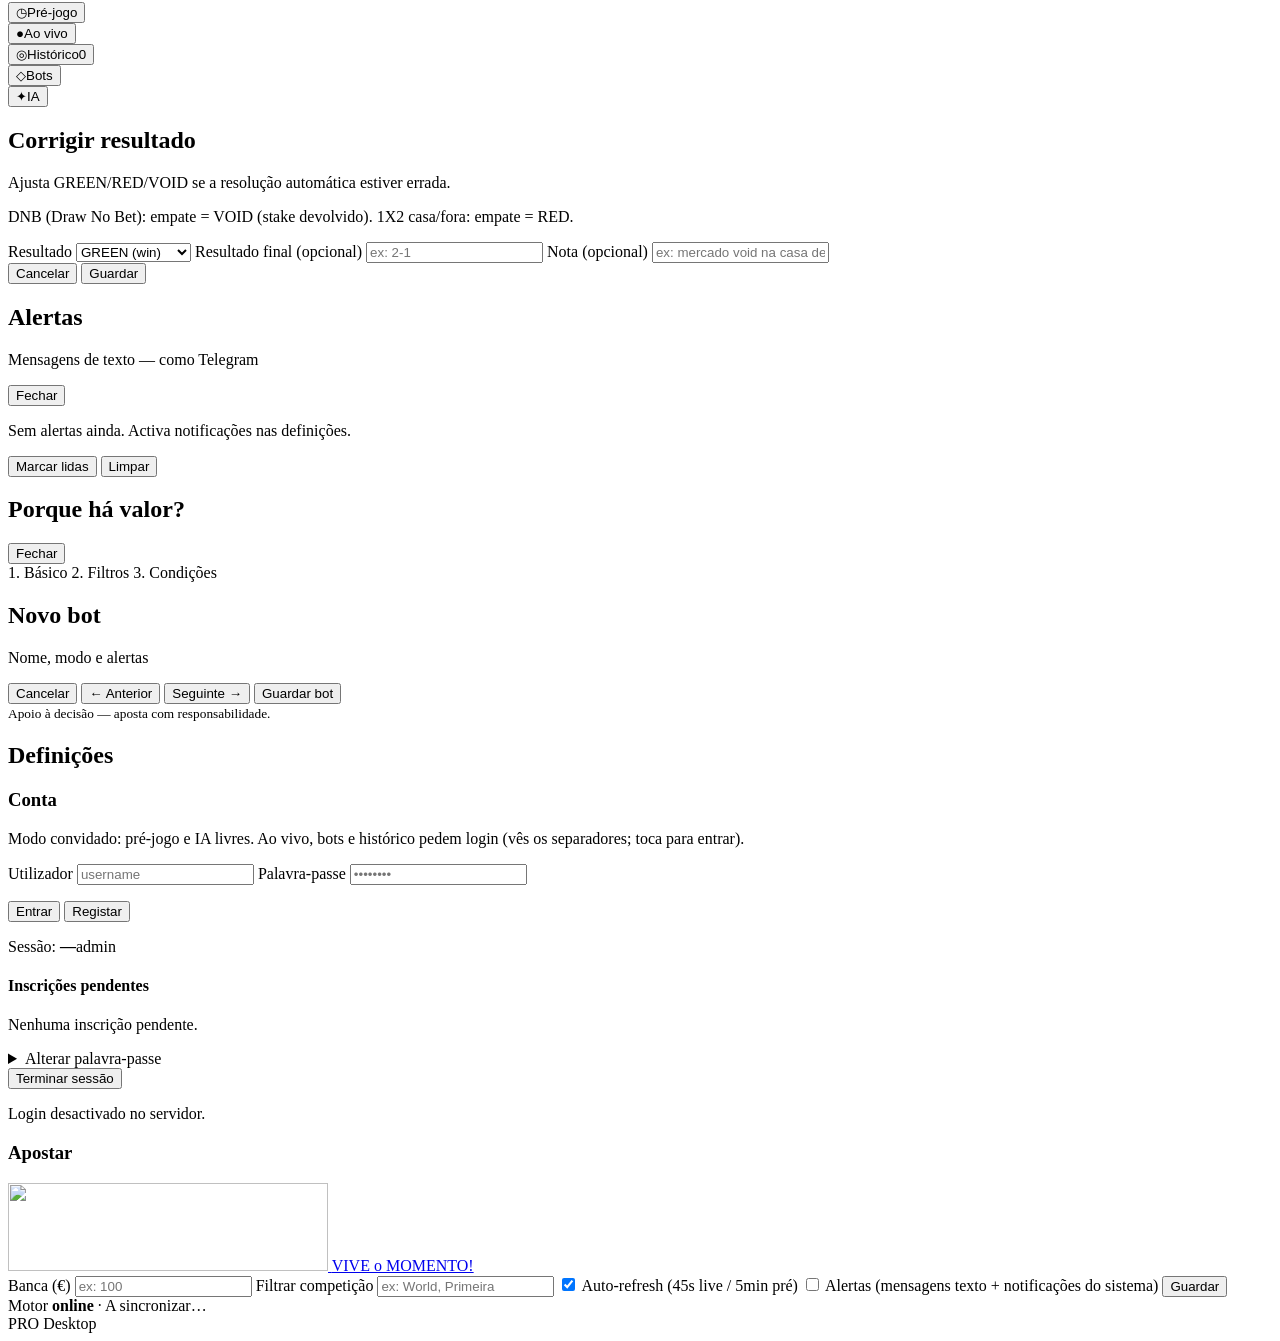
==== commit 3146af12: "feat(ia): PR4 UI live + snapshots pre-jogo melhorados" ====
--- a/web/static/index.html
+++ b/web/static/index.html
@@ -13,7 +13,7 @@
   <link rel="preconnect" href="https://fonts.googleapis.com" />
   <link rel="preconnect" href="https://fonts.gstatic.com" crossorigin />
   <link href="https://fonts.googleapis.com/css2?family=Plus+Jakarta+Sans:wght@400;500;600;700;800&display=swap" rel="stylesheet" />
-  <link rel="stylesheet" href="/style.css?v=83" />
+  <link rel="stylesheet" href="/style.css?v=85" />
   <style id="nav-tabs-critical">
     .tab-bar .tab,
     .tab-bar .tab.nav-guest-hidden {
@@ -247,33 +247,53 @@
       <section id="panel-ia" class="panel">
         <div class="ia-header">
           <div>
-            <h2 class="section-title">Dicas IA</h2>
-            <p class="section-hint">Padrões, cenários e auditoria green/red</p>
+            <h2 class="section-title">IA Live</h2>
+            <p class="section-hint">ESPN in-play · Grok · confiança % · sem stake visível</p>
           </div>
           <span id="ia-refresh" class="inline-refresh hidden">a actualizar…</span>
         </div>
-        <div id="ia-stats" class="ia-stats-split loading">A carregar dicas IA…</div>
-        <section id="ia-backtest" class="card ia-event-log-card hidden" aria-live="polite">
-          <div id="ia-backtest-body" class="ia-event-log-body"></div>
+
+        <section id="ia-live-board" class="ia-live-board card" aria-live="polite">
+          <div class="ia-live-board-head">
+            <h3 class="ia-section-title">Jogos ao vivo</h3>
+            <button type="button" id="ia-live-refresh" class="btn-ghost btn-sm">Actualizar</button>
+          </div>
+          <div id="ia-live-games" class="ia-live-games">
+            <p class="meta">A carregar jogos ESPN…</p>
+          </div>
         </section>
-        <section id="ia-markets" class="card ia-markets-card hidden" aria-live="polite">
-          <h3 class="ia-section-title">Acertividade por mercado</h3>
-          <p class="section-hint">Percentagem acumulada de greens nas entradas resolvidas</p>
-          <div id="ia-markets-body" class="ia-markets-body"></div>
+
+        <section id="ia-live-detail" class="ia-live-detail card hidden" aria-live="polite">
+          <div id="ia-live-detail-body"></div>
         </section>
-        <section id="ia-knowledge" class="card ia-knowledge-card hidden" aria-live="polite">
-          <h3 class="ia-section-title">Conhecimento acumulado</h3>
-          <ul id="ia-knowledge-list" class="ia-knowledge-list"></ul>
-        </section>
-        <section id="ia-restrictions" class="card ia-restrictions-card hidden" aria-live="polite"></section>
-        <div class="ia-filters" id="ia-filters" role="group" aria-label="Filtrar dicas IA">
-          <button type="button" class="chip ia-filter active" data-ia-filter="all">Todas</button>
-          <button type="button" class="chip ia-filter" data-ia-filter="pending">Pendentes</button>
-          <button type="button" class="chip ia-filter" data-ia-filter="win">Green</button>
-          <button type="button" class="chip ia-filter" data-ia-filter="loss">Red</button>
-        </div>
-        <div id="ia-feed" class="tips-feed ia-feed"></div>
-        <p id="ia-empty" class="empty-msg hidden">Ainda sem dicas IA registadas. Activa um bot «IA —» para começar.</p>
+
+        <details id="ia-audit-fold" class="ia-audit-fold card">
+          <summary class="ia-audit-summary">Auditoria, histórico e backtest</summary>
+          <div class="ia-audit-body">
+            <div id="ia-stats" class="ia-stats-split loading">A carregar auditoria…</div>
+            <section id="ia-backtest" class="card ia-event-log-card hidden" aria-live="polite">
+              <div id="ia-backtest-body" class="ia-event-log-body"></div>
+            </section>
+            <section id="ia-markets" class="card ia-markets-card hidden" aria-live="polite">
+              <h3 class="ia-section-title">Acertividade por mercado</h3>
+              <p class="section-hint">Percentagem acumulada de greens nas entradas resolvidas</p>
+              <div id="ia-markets-body" class="ia-markets-body"></div>
+            </section>
+            <section id="ia-knowledge" class="card ia-knowledge-card hidden" aria-live="polite">
+              <h3 class="ia-section-title">Conhecimento acumulado</h3>
+              <ul id="ia-knowledge-list" class="ia-knowledge-list"></ul>
+            </section>
+            <section id="ia-restrictions" class="card ia-restrictions-card hidden" aria-live="polite"></section>
+            <div class="ia-filters" id="ia-filters" role="group" aria-label="Filtrar dicas IA">
+              <button type="button" class="chip ia-filter active" data-ia-filter="all">Todas</button>
+              <button type="button" class="chip ia-filter" data-ia-filter="pending">Pendentes</button>
+              <button type="button" class="chip ia-filter" data-ia-filter="win">Green</button>
+              <button type="button" class="chip ia-filter" data-ia-filter="loss">Red</button>
+            </div>
+            <div id="ia-feed" class="tips-feed ia-feed"></div>
+            <p id="ia-empty" class="empty-msg hidden">Ainda sem dicas IA registadas no histórico.</p>
+          </div>
+        </details>
       </section>
 
       <section id="panel-history" class="panel">
@@ -543,6 +563,6 @@
       document.addEventListener("DOMContentLoaded", keepTabsVisible);
     })();
   </script>
-  <script src="/app.js?v=83"></script>
+  <script src="/app.js?v=85"></script>
 </body>
 </html>
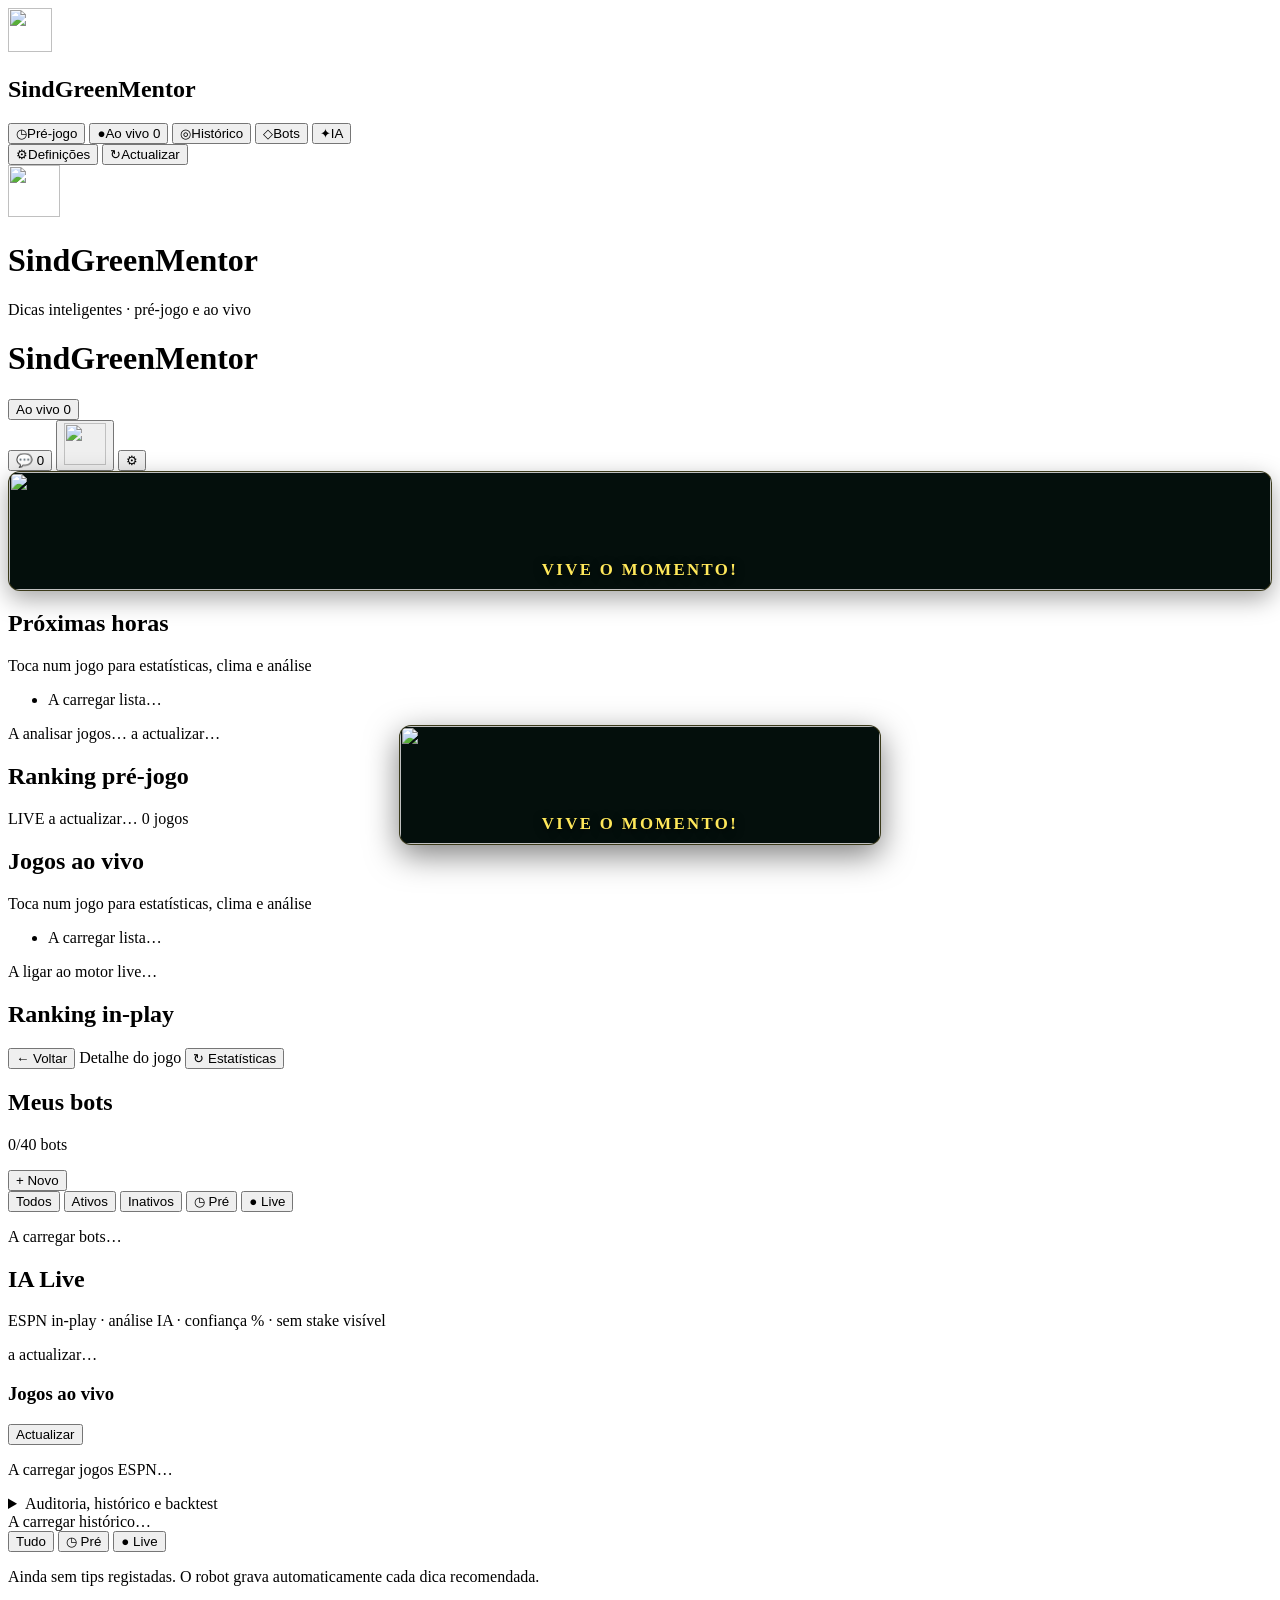
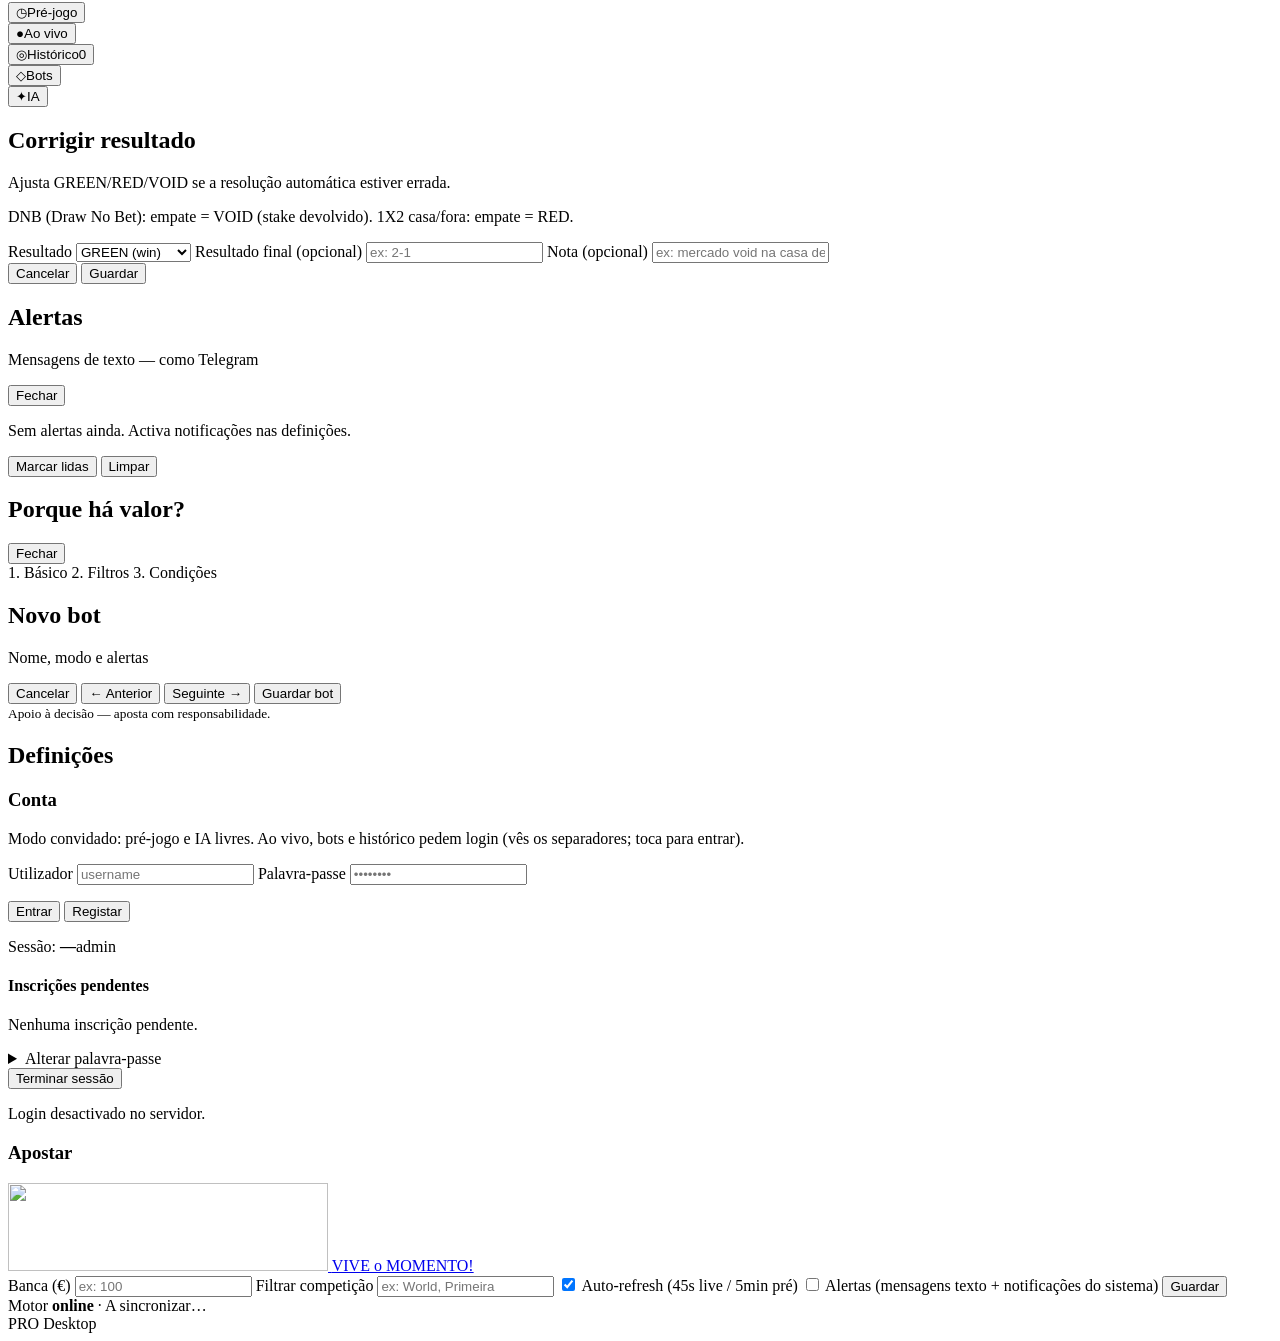
==== commit 7155747c: "feat: odds conservadoras, greens/reds IA, performance UI e cache scan - Cruza odds ESPN com nicho (T" ====
--- a/web/static/index.html
+++ b/web/static/index.html
@@ -248,7 +248,7 @@
         <div class="ia-header">
           <div>
             <h2 class="section-title">IA Live</h2>
-            <p class="section-hint">ESPN in-play · Grok · confiança % · sem stake visível</p>
+            <p class="section-hint">ESPN in-play · análise IA · confiança % · sem stake visível</p>
           </div>
           <span id="ia-refresh" class="inline-refresh hidden">a actualizar…</span>
         </div>
